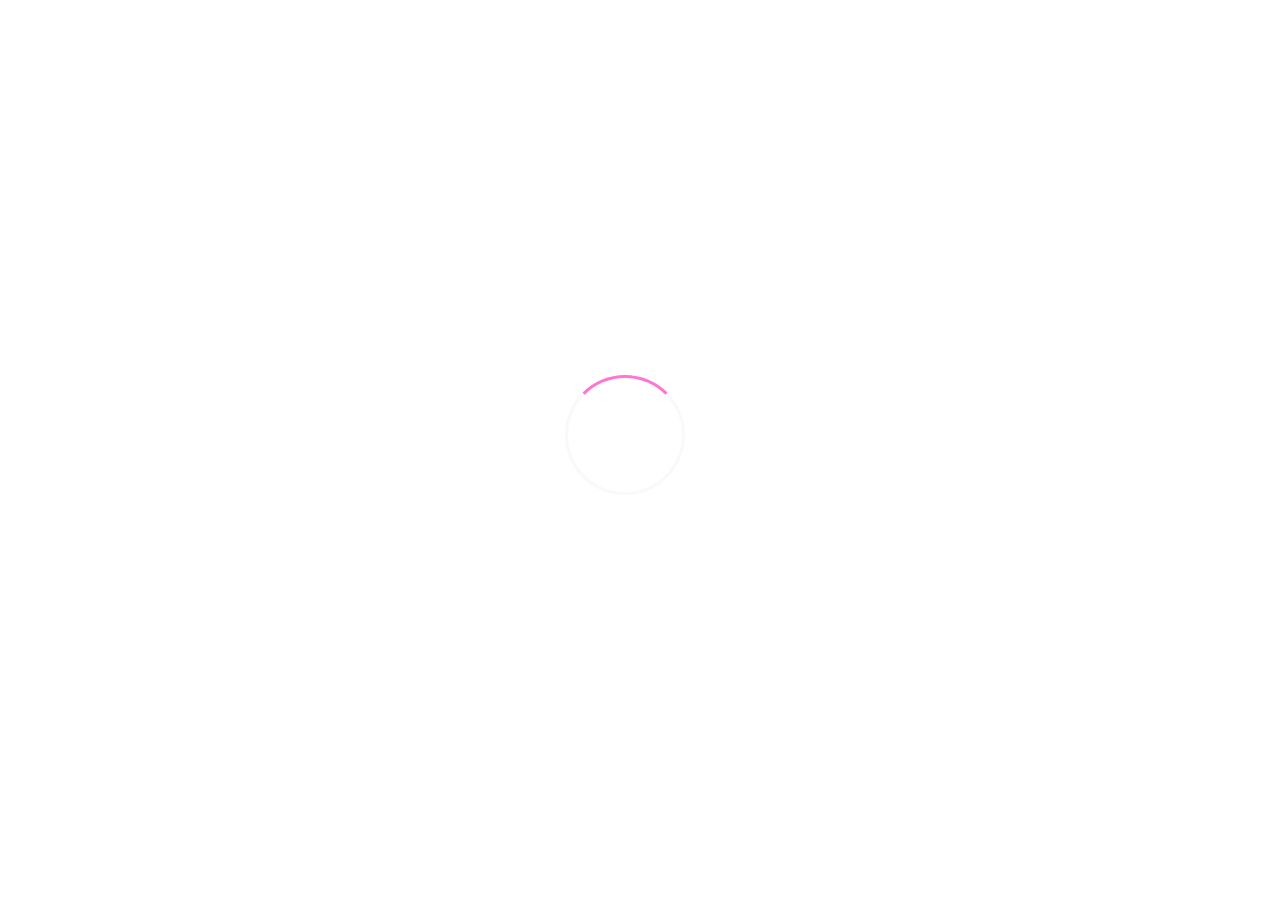
==== index.html @ 94879c15 "Rename GladysMary-Website.html to index.html" ====
<!DOCTYPE html>
<html>
<head>
<title>Gladys Camacho</title>
<meta charset="UTF-8">
<meta name="viewport" content="width=device-width, initial-scale=1">
<link rel="stylesheet" href="https://www.w3schools.com/w3css/4/w3.css">
<style>
body {font-family: "Times New Roman", Georgia, Serif;}
h1, h2, h3, h4, h5, h6 {
  font-family: "Playfair Display";
  letter-spacing: 5px;
}

.w3-card, .w3-card-2 {
    box-shadow: 0 2px 5px 0 #fff, 0px 1px 20px 0 #ff91cee0;
}
.w3-button:hover {
    color: #000!important;
    background-color: #ffe9f88f!important;
}
/* Center the loader */

#loader {
  position: absolute;
    left: 50%;
    top: 50%;
    z-index: 1;
    width: 150px;
    height: 150px;
    margin: -75px 0 0 -75px;
    border: 3px solid #f3f3f373;
    border-radius: 50%;
    border-top: 3px solid #ff20bb9e;
    width: 120px;
    height: 120px;
    animation: spin 1s cubic-bezier(0.01, 0.42, 0.2, 1.15) infinite;
}

@-webkit-keyframes spin {
  0% { -webkit-transform: rotate(0deg); }
  100% { -webkit-transform: rotate(360deg); }
}

@keyframes spin {
  0% { transform: rotate(0deg); }
  100% { transform: rotate(360deg); }
}

/* Add animation to "page content" */
.animate-bottom {
  position: relative;
  -webkit-animation-name: animatebottom;
  -webkit-animation-duration: 1s;
  animation-name: animatebottom;
  animation-duration: 1s
}

@-webkit-keyframes animatebottom {
  from { bottom:-100px; opacity:0 } 
  to { bottom:0px; opacity:1 }
}

@keyframes animatebottom { 
  from{ bottom:-100px; opacity:0 } 
  to{ bottom:0; opacity:1 }
}

#myDiv {
  display: none;
  text-align: center;
}

.footer {

}
</style>
</head>
<body onload="myFunction()" style="margin:0;">
<div id="loader"></div>



<div style="display:none;" id="myDiv" class="animate-bottom">



<!-- Navbar (sit on top) -->
<div class="w3-top">
  <div class="collapse navbar-collapse" id="myNavbar">


   


    <div class="w3-bar w3-white w3-padding w3-card" style="letter-spacing:4px;">
    <a href="#" class="w3-bar-item w3-button">Gladys Camacho</a>





    <div class="w3-right w3-hide-small">


       <a href="#about"  class="w3-bar-item w3-button">Acerca</a>
       <a href="#contact" class="w3-bar-item w3-button">Contact</a>




    </div>
    </div>





  </div>
</div>

<!-- Header -->
<!--
<header class="w3-display-container w3-content w3-wide" style="max-width:1600px;min-width:500px" id="home">
  <img class="w3-image" src="imagenes/330278.jpg" alt="Hamburger Catering" width="600" height="800">
  <div class="w3-display-bottomleft w3-padding-large w3-opacity">
    <h1 class="w3-xxlarge">Le Catering</h1>
  </div>
</header>
-->
<br>
<br>
<!-- Page content -->
<div class="w3-content" style="max-width:1100px">

  <!-- About Section -->
  <div class="w3-row w3-padding-64" id="about">
    


    <div class="w3-col l6 w3-padding-large">
      <img src="imagenes/309870059_112013775010746_9125114955651805873_n.jpg" class="w3-round w3-image w3-opacity-min" alt="Menu" style="width:100%">
    </div>

    <div class="w3-col m6 w3-padding-large">
      <h1 class="w3-center">Acerca de Gladys Camacho</h1><br>
      <p class="w3-large">The Catering was founded in blabla by Mr. Smith in lorem ipsum dolor sit amet, consectetur adipiscing elit consectetur adipiscing elit, sed do eiusmod tempor incididunt ut labore et dolore magna aliqua. Ut enim ad minim veniam, quis nostrud exercitation ullamco laboris nisi ut aliquip ex ea commodo consequat. Duis aute iruredolor in reprehenderit in voluptate velit esse cillum dolore eu fugiat nulla pariatur.We only use <span class="w3-tag w3-light-grey">seasonal</span> ingredients.</p>
      <p class="w3-large w3-text-grey w3-hide-medium">Excepteur sint occaecat cupidatat non proident, sunt in culpa qui officia deserunt mollit anim id est laborum consectetur adipiscing elit, sed do eiusmod temporincididunt ut labore et dolore magna aliqua. Ut enim ad minim veniam, quis nostrud exercitation ullamco laboris nisi ut aliquip ex ea commodo consequat.</p>
    </div>
  </div>
  
  <hr>

  <!-- About Section -->
  <div class="w3-row w3-padding-64" id="about">


    <div class="w3-col m6 w3-padding-large">


      <h1 class="w3-center">Libro</h1><br>
      <h5 class="w3-center">Hay un Milagro en tu Vientre.</h5>
      <p class="w3-large">The Catering was founded in blabla by Mr. Smith in lorem ipsum dolor sit amet, consectetur adipiscing elit consectetur adipiscing elit, sed do eiusmod tempor incididunt ut labore et dolore magna aliqua. Ut enim ad minim veniam, quis nostrud exercitation ullamco laboris nisi ut aliquip ex ea commodo consequat. Duis aute iruredolor in reprehenderit in voluptate velit esse cillum dolore eu fugiat nulla pariatur.We only use <span class="w3-tag w3-light-grey">seasonal</span> ingredients.</p>
      <p class="w3-large w3-text-grey w3-hide-medium">Excepteur sint occaecat cupidatat non proident, sunt in culpa qui officia deserunt mollit anim id est laborum consectetur adipiscing elit, sed do eiusmod temporincididunt ut labore et dolore magna aliqua. Ut enim ad minim veniam, quis nostrud exercitation ullamco laboris nisi ut aliquip ex ea commodo consequat.</p>



    </div>





    <div class="w3-col l6 w3-padding-large">
      <img src="imagenes/51bL4+4A7cL.jpg" class="w3-round w3-image w3-opacity-min" alt="Menu" style="width:100%">
    </div>

    
  </div>



  
  <hr>

  <!-- Contact Section -->
  <div class="w3-container w3-padding-64" id="contact">
    <h1>Contacto</h1><br>
    <p>We offer full-service catering for any event, large or small. We understand your needs and we will cater the food to satisfy the biggerst criteria of them all, both look and taste. Do not hesitate to contact us.</p>






     <img src="https://img.icons8.com/color/48/null/facebook.png"/>
     <img src="https://img.icons8.com/fluency/48/null/instagram-new.png"/>
     <img src="https://img.icons8.com/color/48/null/whatsapp--v1.png"/>






  </div>
  
<!-- End page content -->
</div>

<!-- Footer -->
<footer class="w3-center w3-light-grey w3-padding-32">
 
<tr>
  <td>Hecha  por </td>
  <td><b>Danny Lopez</b> Desarrollador de App <img src="imagenes/52725397_2095956053814343_2789185348666654720_n.jpg" style="height: 20px; display:block;margin:auto; opacity: 0.8; width: 20px; border-radius: 100%; "> </td>
</tr>


</footer>





</div>




<script>
var myVar;

function myFunction() {
  myVar = setTimeout(showPage, 3000);
}

function showPage() {
  document.getElementById("loader").style.display = "none";
  document.getElementById("myDiv").style.display = "block";
}
</script>
</body>
</html>
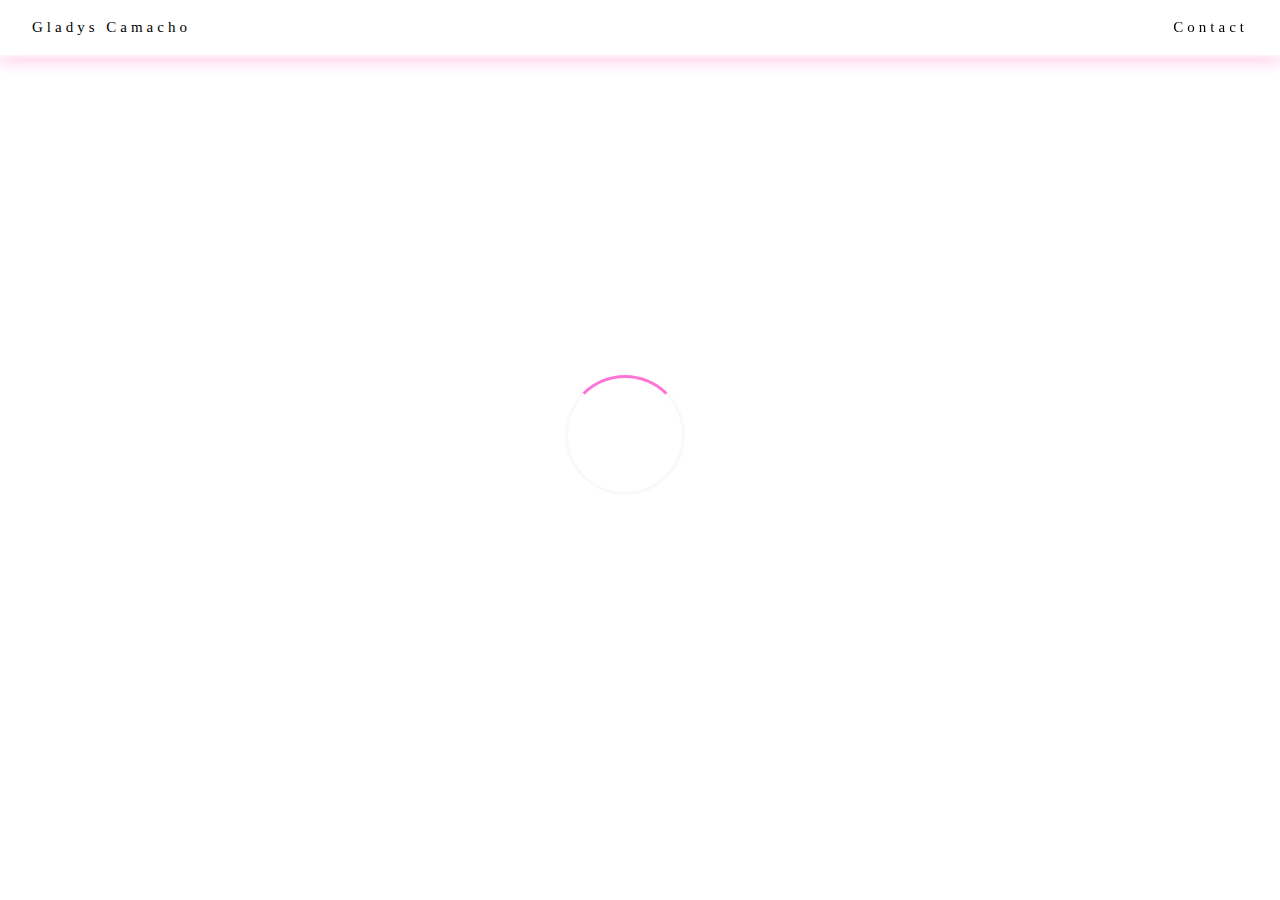
==== commit c2a8e349: "update Version 1.0.2" ====
--- a/index.html
+++ b/index.html
@@ -5,6 +5,8 @@
 <meta charset="UTF-8">
 <meta name="viewport" content="width=device-width, initial-scale=1">
 <link rel="stylesheet" href="https://www.w3schools.com/w3css/4/w3.css">
+<link rel="stylesheet" type="text/css" href="css/style.menu.css">
+<link rel="stylesheet" type="text/css" href="css/style.button.css">
 <style>
 body {font-family: "Times New Roman", Georgia, Serif;}
 h1, h2, h3, h4, h5, h6 {
@@ -78,13 +80,6 @@
 </head>
 <body onload="myFunction()" style="margin:0;">
 <div id="loader"></div>
-
-
-
-<div style="display:none;" id="myDiv" class="animate-bottom">
-
-
-
 <!-- Navbar (sit on top) -->
 <div class="w3-top">
   <div class="collapse navbar-collapse" id="myNavbar">
@@ -103,7 +98,7 @@
     <div class="w3-right w3-hide-small">
 
 
-       <a href="#about"  class="w3-bar-item w3-button">Acerca</a>
+
        <a href="#contact" class="w3-bar-item w3-button">Contact</a>
 
 
@@ -130,6 +125,15 @@
 -->
 <br>
 <br>
+<div style="display:none;" id="myDiv" class="animate-bottom">
+<div id="mySidenav" class="sidenav">
+  <a href="javascript:void(0)" class="closebtn" onclick="closeNav()">&times;</a>
+  <a href="#">About</a>
+  <a href="#">Services</a>
+  <a href="#">Clients</a>
+  <a href="#">Contact</a>
+</div>
+
 <!-- Page content -->
 <div class="w3-content" style="max-width:1100px">
 
@@ -146,6 +150,8 @@
       <h1 class="w3-center">Acerca de Gladys Camacho</h1><br>
       <p class="w3-large">The Catering was founded in blabla by Mr. Smith in lorem ipsum dolor sit amet, consectetur adipiscing elit consectetur adipiscing elit, sed do eiusmod tempor incididunt ut labore et dolore magna aliqua. Ut enim ad minim veniam, quis nostrud exercitation ullamco laboris nisi ut aliquip ex ea commodo consequat. Duis aute iruredolor in reprehenderit in voluptate velit esse cillum dolore eu fugiat nulla pariatur.We only use <span class="w3-tag w3-light-grey">seasonal</span> ingredients.</p>
       <p class="w3-large w3-text-grey w3-hide-medium">Excepteur sint occaecat cupidatat non proident, sunt in culpa qui officia deserunt mollit anim id est laborum consectetur adipiscing elit, sed do eiusmod temporincididunt ut labore et dolore magna aliqua. Ut enim ad minim veniam, quis nostrud exercitation ullamco laboris nisi ut aliquip ex ea commodo consequat.</p>
+
+      <button class="button" onclick="openNav()">Mas a Acerca de Gladys Camacho </button>
     </div>
   </div>
   
@@ -163,6 +169,7 @@
       <p class="w3-large">The Catering was founded in blabla by Mr. Smith in lorem ipsum dolor sit amet, consectetur adipiscing elit consectetur adipiscing elit, sed do eiusmod tempor incididunt ut labore et dolore magna aliqua. Ut enim ad minim veniam, quis nostrud exercitation ullamco laboris nisi ut aliquip ex ea commodo consequat. Duis aute iruredolor in reprehenderit in voluptate velit esse cillum dolore eu fugiat nulla pariatur.We only use <span class="w3-tag w3-light-grey">seasonal</span> ingredients.</p>
       <p class="w3-large w3-text-grey w3-hide-medium">Excepteur sint occaecat cupidatat non proident, sunt in culpa qui officia deserunt mollit anim id est laborum consectetur adipiscing elit, sed do eiusmod temporincididunt ut labore et dolore magna aliqua. Ut enim ad minim veniam, quis nostrud exercitation ullamco laboris nisi ut aliquip ex ea commodo consequat.</p>
 
+      <button class="button">Descarga Libro</button>
 
 
     </div>
@@ -239,5 +246,14 @@
   document.getElementById("myDiv").style.display = "block";
 }
 </script>
+<script>
+function openNav() {
+  document.getElementById("mySidenav").style.width = "250px";
+}
+
+function closeNav() {
+  document.getElementById("mySidenav").style.width = "0";
+}
+</script>
 </body>
-</html>
+</html>--- a/css/style.menu.css
+++ b/css/style.menu.css
@@ -0,0 +1,42 @@
+body {
+  font-family: "Lato", sans-serif;
+}
+
+.sidenav {
+  height: 100%;
+  width: 0;
+  position: fixed;
+  z-index: 1;
+  top: 0;
+  left: 0;
+  background-color: #f0d9fff2;
+  overflow-x: hidden;
+  transition: 0.5s;
+  padding-top: 60px;
+}
+
+.sidenav a {
+    padding: 8px 8px 8px 32px;
+    text-decoration: none;
+    font-size: 25px;
+    color: #641a6c;
+    display: block;
+    transition: 0.3s;
+}
+
+.sidenav a:hover {
+  color: #f1f1f1;
+}
+
+.sidenav .closebtn {
+  position: absolute;
+  top: 0;
+  right: 25px;
+  font-size: 46px;
+  margin-left: 50px;
+}
+
+@media screen and (max-height: 450px) {
+  .sidenav {padding-top: 15px;}
+  .sidenav a {font-size: 18px;}
+}--- a/css/style.button.css
+++ b/css/style.button.css
@@ -0,0 +1,37 @@
+.button {
+    position: relative;
+    background-color: #af4c93;
+    border: none;
+    font-size: 20px;
+    color: #FFFFFF;
+    padding: 10px;
+    width: 300px;
+    border-radius: %;
+    text-align: center;
+    transition-duration: 0.4s;
+    text-decoration: none;
+    overflow: hidden;
+    cursor: pointer;
+
+    box-shadow: 0 2px 5px 0 #fff, inset 0px 0px 9px 2px #f384c2;
+}
+
+.button:after {
+  content: "";
+  background: #f1f1f1;
+  display: block;
+  position: absolute;
+  padding-top: 300%;
+  padding-left: 350%;
+  margin-left: -20px !important;
+  margin-top: -120%;
+  opacity: 0;
+  transition: all 0.8s
+}
+
+.button:active:after {
+  padding: 0;
+  margin: 0;
+  opacity: 1;
+  transition: 0s
+}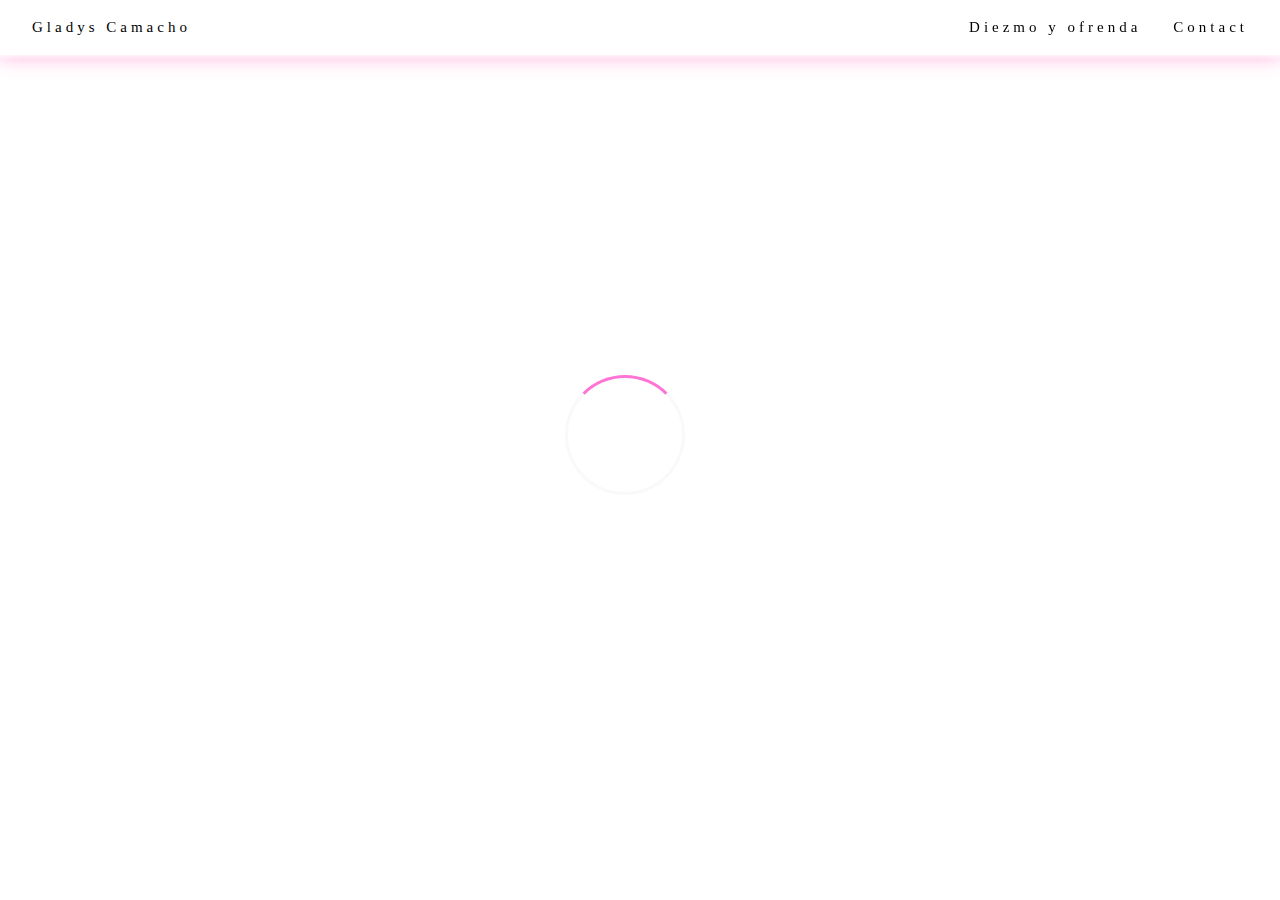
==== commit 1a7f72a6: "version 2.0.0" ====
--- a/index.html
+++ b/index.html
@@ -1,18 +1,22 @@
 <!DOCTYPE html>
 <html>
-<head>
-<title>Gladys Camacho</title>
-<meta charset="UTF-8">
-<meta name="viewport" content="width=device-width, initial-scale=1">
-<link rel="stylesheet" href="https://www.w3schools.com/w3css/4/w3.css">
-<link rel="stylesheet" type="text/css" href="css/style.menu.css">
-<link rel="stylesheet" type="text/css" href="css/style.button.css">
+  <head>
+    <title>Gladys Camacho</title>
+    <meta charset="UTF-8">
+    <meta name="viewport" content="width=device-width, initial-scale=1">
+    <link rel="stylesheet" href="https://www.w3schools.com/w3css/4/w3.css">
+    <link rel="stylesheet" type="text/css" href="css/style.menu.css">
+    <link rel="stylesheet" type="text/css" href="css/style.button.css">
 <style>
+  * {
+  box-sizing: border-box;
+}
 body {font-family: "Times New Roman", Georgia, Serif;}
 h1, h2, h3, h4, h5, h6 {
   font-family: "Playfair Display";
   letter-spacing: 5px;
 }
+
 
 .w3-card, .w3-card-2 {
     box-shadow: 0 2px 5px 0 #fff, 0px 1px 20px 0 #ff91cee0;
@@ -76,184 +80,206 @@
 .footer {
 
 }
+
+
+
+
+
+
+/*gallery*/
+
+.row {
+  display: -ms-flexbox; /* IE10 */
+  display: flex;
+  -ms-flex-wrap: wrap; /* IE10 */
+  flex-wrap: wrap;
+  padding: 0 4px;
+}
+
+/* Create four equal columns that sits next to each other */
+.column {
+  -ms-flex: 25%; /* IE10 */
+  flex: 25%;
+  max-width: 25%;
+  padding: 0 4px;
+}
+
+.column img {
+  margin-top: 8px;
+  vertical-align: middle;
+  width: 100%;
+}
+
+/* Responsive layout - makes a two column-layout instead of four columns */
+@media screen and (max-width: 800px) {
+  .column {
+    -ms-flex: 50%;
+    flex: 50%;
+    max-width: 50%;
+  }
+}
+
+/* Responsive layout - makes the two columns stack on top of each other instead of next to each other */
+@media screen and (max-width: 600px) {
+  .column {
+    -ms-flex: 100%;
+    flex: 100%;
+    max-width: 100%;
+  }
+}
+
+
+/********Gallery********/
+
+
 </style>
-</head>
-<body onload="myFunction()" style="margin:0;">
-<div id="loader"></div>
-<!-- Navbar (sit on top) -->
-<div class="w3-top">
-  <div class="collapse navbar-collapse" id="myNavbar">
-
-
-   
-
-
-    <div class="w3-bar w3-white w3-padding w3-card" style="letter-spacing:4px;">
-    <a href="#" class="w3-bar-item w3-button">Gladys Camacho</a>
-
-
-
-
-
-    <div class="w3-right w3-hide-small">
-
-
-
-       <a href="#contact" class="w3-bar-item w3-button">Contact</a>
-
-
-
-
-    </div>
-    </div>
-
-
-
-
-
-  </div>
-</div>
-
-<!-- Header -->
-<!--
-<header class="w3-display-container w3-content w3-wide" style="max-width:1600px;min-width:500px" id="home">
-  <img class="w3-image" src="imagenes/330278.jpg" alt="Hamburger Catering" width="600" height="800">
-  <div class="w3-display-bottomleft w3-padding-large w3-opacity">
-    <h1 class="w3-xxlarge">Le Catering</h1>
-  </div>
-</header>
--->
-<br>
-<br>
-<div style="display:none;" id="myDiv" class="animate-bottom">
-<div id="mySidenav" class="sidenav">
-  <a href="javascript:void(0)" class="closebtn" onclick="closeNav()">&times;</a>
-  <a href="#">About</a>
-  <a href="#">Services</a>
-  <a href="#">Clients</a>
-  <a href="#">Contact</a>
-</div>
-
-<!-- Page content -->
-<div class="w3-content" style="max-width:1100px">
-
-  <!-- About Section -->
-  <div class="w3-row w3-padding-64" id="about">
-    
-
-
-    <div class="w3-col l6 w3-padding-large">
-      <img src="imagenes/309870059_112013775010746_9125114955651805873_n.jpg" class="w3-round w3-image w3-opacity-min" alt="Menu" style="width:100%">
-    </div>
-
-    <div class="w3-col m6 w3-padding-large">
-      <h1 class="w3-center">Acerca de Gladys Camacho</h1><br>
-      <p class="w3-large">The Catering was founded in blabla by Mr. Smith in lorem ipsum dolor sit amet, consectetur adipiscing elit consectetur adipiscing elit, sed do eiusmod tempor incididunt ut labore et dolore magna aliqua. Ut enim ad minim veniam, quis nostrud exercitation ullamco laboris nisi ut aliquip ex ea commodo consequat. Duis aute iruredolor in reprehenderit in voluptate velit esse cillum dolore eu fugiat nulla pariatur.We only use <span class="w3-tag w3-light-grey">seasonal</span> ingredients.</p>
-      <p class="w3-large w3-text-grey w3-hide-medium">Excepteur sint occaecat cupidatat non proident, sunt in culpa qui officia deserunt mollit anim id est laborum consectetur adipiscing elit, sed do eiusmod temporincididunt ut labore et dolore magna aliqua. Ut enim ad minim veniam, quis nostrud exercitation ullamco laboris nisi ut aliquip ex ea commodo consequat.</p>
-
-      <button class="button" onclick="openNav()">Mas a Acerca de Gladys Camacho </button>
+  </head>
+  <body onload="myFunction()" style="margin:0;">
+    <div id="loader"></div>
+      <div class="w3-top">
+        <div class="collapse navbar-collapse" id="myNavbar">
+          <div class="w3-bar w3-white w3-padding w3-card" style="letter-spacing:4px;">
+            <a href="#" class="w3-bar-item w3-button">Gladys Camacho</a>
+            <div class="w3-right w3-hide-small">
+              <a href="#" class="w3-bar-item w3-button">Diezmo y ofrenda</a>
+              <a href="#contact" class="w3-bar-item w3-button">Contact</a>
+            </div>
+          </div>
+        </div>
+      </div>
+      <br>
+      <br>
+      <div style="display:none;" id="myDiv" class="animate-bottom">
+
+       
+
+
+        <div id="mySidenav" class="sidenav">
+          <a href="javascript:void(0)" class="closebtn" onclick="closeNav()">&times;</a>
+          <a href="#">Cursos</a>
+          <a href="#">Servicios</a>
+          <a href="#">Seminario</a>
+          <a href="#">Medios</a>
+        </div>
+
+
+
+
+
+
+        <div class="w3-content" style="max-width:1100px">
+          <div class="w3-row w3-padding-64" id="about">
+            <div class="w3-col l6 w3-padding-large">
+              <img src="imagenes/309870059_112013775010746_9125114955651805873_n.jpg" class="w3-round w3-image w3-opacity-min" alt="Menu" style="width:100%">
+            </div>
+            <div class="w3-col m6 w3-padding-large">
+              <h1 class="w3-center">Acerca de Gladys Camacho</h1><br>
+                <p class="w3-large">Quiero darles la bienvenida de todo corazón y agradecerles por pasar unos momentos aquí conmigo. . Tu tiempo es precioso, y lo valoro.
+                Mi nombre es Gladys Camacho Mujer, Esposa, madre de dos hijos Pastora y escritora del Libro Hay un milagro en tu Miembro Conferencista avalada por Cámara internacional de Conferencista Soñadora y fundadora de la Asociación Internacional Partera de sueños Predico la palabra de Dios llevando un Mensaje de amor, fe y esperanza a la humanidad He participado en programas de radio y canal de TV en España Trabajo con el Ministerio junto a mi familia y también apoyo a las Misiones en la nación de Pakistán, atendiendo a niños, mujeres y personas adultas
+                </p>
+                <p class="w3-large w3-text-grey w3-hide-medium">Predico la palabra de Dios llevando un Mensaje de amor, fe y esperanza a la humanidad
+                He participado en programas de radio y canal de TV en España 
+                Trabajo con el Ministerio junto a mi familia y también apoyo a las Misiones en la nación de Pakistán, atendiendo a niños, mujeres y personas adultas
+                aliquip ex ea commodo consequat.</p>
+                <button class="button" onclick="openNav()">Mas a Acerca de Gladys Camacho </button>
+              </div>
+            </div> 
+          <hr>
+        <div class="w3-row w3-padding-64" id="about">
+          <div class="w3-col m6 w3-padding-large">
+            <h1 class="w3-center">Mi Libro</h1><br>
+            <h5 class="w3-center">HAY UN MILAGRO EN TU VIENTRE</h5>
+            <p class="w3-large">La mujer es la que se embaraza de los proyectos, los sueños y de los hijos por supuesto. Es el receptor que capta la semilla dada por el hombre, la carga en su vientre para que se desarrolle, para que sea fructírera, para que sea dada a luz y sea evidente. Así fue diseñada la mujer… ¿Podrá Dios encontrar un vientre fértil en ti para que se deposite la divina semilla del cielo, su Palabra? Al poner en práctica todos los consejos dados por su autora en este libro tu respuesta, seguramente,
+            será afirmativa.
+            </p>
+            <p class="w3-large w3-text-grey w3-hide-medium">Excepteur sint occaecat cupidatat non proident, sunt in culpa qui officia deserunt mollit anim id est laborum consectetur adipiscing elit, sed do eiusmod temporincididunt ut labore et dolore magna aliqua. Ut enim ad minim veniam, quis nostrud exercitation ullamco laboris nisi ut aliquip ex ea commodo consequat.</p>
+            <button class="button" onclick="openNav()">Descarga Libro</button>
+          </div>
+          <div class="w3-col l6 w3-padding-large">
+            <img src="imagenes/324235435646_23423.jpg" class="w3-round w3-image w3-opacity-min" alt="Menu" style="width:100%">
+          </div>
+        </div>
+        <hr>
+        <div class="w3-content w3-container w3-padding-64" id="contact">
+          <h3 class="w3-center">Contacto</h3><!--
+            <p class="w3-center"><em>I'd love your feedback!</em></p>-->
+
+            <div class="w3-row w3-padding-32 w3-section">
+              <div class="w3-col m4 w3-container">
+                <img src="imagenes/25624543534645273656456.jpeg" class="w3-image w3-round" style="width:100%">
+            </div>
+            <div class="w3-col m8 w3-panel">
+              <div class="w3-large w3-margin-bottom">
+                <i class="fa fa-map-marker fa-fw w3-hover-text-black w3-xlarge w3-margin-right"></i> Madrid, España<br>
+                <i class="fa fa-phone fa-fw w3-hover-text-black w3-xlarge w3-margin-right"></i> Telef: +34 604 28 13 20<br>
+                <i class="fa fa-envelope fa-fw w3-hover-text-black w3-xlarge w3-margin-right"></i> Email: gladyscvn@yahoo.com<br>
+              </div>
+              <!--
+              <p>Swing by for a cup of <i class="fa fa-coffee"></i>, or leave me a note:</p>
+              
+              <form action="/action_page.php" target="_blank">
+                <div class="w3-row-padding" style="margin:0 -16px 8px -16px">
+                <div class="w3-half">
+                <input class="w3-input w3-border" type="text" placeholder="Name" required name="Name">
+                </div>
+                <div class="w3-half">
+                  <input class="w3-input w3-border" type="text" placeholder="Email" required name="Email">
+                </div>
+              </div>
+              <input class="w3-input w3-border" type="text" placeholder="Message" required name="Message">
+              <button class="w3-button w3-black w3-right w3-section" type="submit">
+                <i class="fa fa-paper-plane"></i> SEND MESSAGE
+              </button>
+            </form>-->
+
+          </div>
+        </div>
+      </div>
+    <div class="w3-container w3-padding-64" id="contact">
+      <h3 class="w3-center">Ayúdanos a llegar a otras</h3>
+      <p>Como ministerio nos esforzamos por hacer publicaciones de calidad que te ayuden a caminar con Cristo. Si hoy la autora te ha ayudado o motivado, ¿considerarías hacer una donación para apoyar nuestro blog de Mujer Verdadera?
+      </p>
+      <img src="https://img.icons8.com/color/48/null/facebook.png"/>
+      <img src="https://img.icons8.com/fluency/48/null/instagram-new.png"/>
+      <img src="https://img.icons8.com/color/48/null/whatsapp--v1.png"/>
     </div>
   </div>
-  
-  <hr>
-
-  <!-- About Section -->
-  <div class="w3-row w3-padding-64" id="about">
-
-
-    <div class="w3-col m6 w3-padding-large">
-
-
-      <h1 class="w3-center">Libro</h1><br>
-      <h5 class="w3-center">Hay un Milagro en tu Vientre.</h5>
-      <p class="w3-large">The Catering was founded in blabla by Mr. Smith in lorem ipsum dolor sit amet, consectetur adipiscing elit consectetur adipiscing elit, sed do eiusmod tempor incididunt ut labore et dolore magna aliqua. Ut enim ad minim veniam, quis nostrud exercitation ullamco laboris nisi ut aliquip ex ea commodo consequat. Duis aute iruredolor in reprehenderit in voluptate velit esse cillum dolore eu fugiat nulla pariatur.We only use <span class="w3-tag w3-light-grey">seasonal</span> ingredients.</p>
-      <p class="w3-large w3-text-grey w3-hide-medium">Excepteur sint occaecat cupidatat non proident, sunt in culpa qui officia deserunt mollit anim id est laborum consectetur adipiscing elit, sed do eiusmod temporincididunt ut labore et dolore magna aliqua. Ut enim ad minim veniam, quis nostrud exercitation ullamco laboris nisi ut aliquip ex ea commodo consequat.</p>
-
-      <button class="button">Descarga Libro</button>
-
-
+    <div>
+      <footer class="w3-center w3-light-grey w3-padding-32">
+        <tr>
+          <td>Hecha  por </td>
+          <td><b>Danny Lopez</b> Desarrollador de App <img src="imagenes/52725397_2095956053814343_2789185348666654720_n.jpg" style="height: 20px; display:block;margin:auto; opacity: 0.8; width: 20px; border-radius: 100%; "> </td>
+        </tr>
+      </footer>
     </div>
-
-
-
-
-
-    <div class="w3-col l6 w3-padding-large">
-      <img src="imagenes/51bL4+4A7cL.jpg" class="w3-round w3-image w3-opacity-min" alt="Menu" style="width:100%">
-    </div>
-
-    
   </div>
 
 
 
-  
-  <hr>
-
-  <!-- Contact Section -->
-  <div class="w3-container w3-padding-64" id="contact">
-    <h1>Contacto</h1><br>
-    <p>We offer full-service catering for any event, large or small. We understand your needs and we will cater the food to satisfy the biggerst criteria of them all, both look and taste. Do not hesitate to contact us.</p>
-
-
-
-
-
-
-     <img src="https://img.icons8.com/color/48/null/facebook.png"/>
-     <img src="https://img.icons8.com/fluency/48/null/instagram-new.png"/>
-     <img src="https://img.icons8.com/color/48/null/whatsapp--v1.png"/>
-
-
-
-
-
-
-  </div>
-  
-<!-- End page content -->
-</div>
-
-<!-- Footer -->
-<footer class="w3-center w3-light-grey w3-padding-32">
- 
-<tr>
-  <td>Hecha  por </td>
-  <td><b>Danny Lopez</b> Desarrollador de App <img src="imagenes/52725397_2095956053814343_2789185348666654720_n.jpg" style="height: 20px; display:block;margin:auto; opacity: 0.8; width: 20px; border-radius: 100%; "> </td>
-</tr>
-
-
-</footer>
-
-
-
-
-
-</div>
-
-
-
-
-<script>
-var myVar;
-
-function myFunction() {
-  myVar = setTimeout(showPage, 3000);
-}
-
-function showPage() {
-  document.getElementById("loader").style.display = "none";
-  document.getElementById("myDiv").style.display = "block";
-}
-</script>
-<script>
-function openNav() {
-  document.getElementById("mySidenav").style.width = "250px";
-}
-
-function closeNav() {
-  document.getElementById("mySidenav").style.width = "0";
-}
-</script>
-</body>
+
+
+
+
+    <script>
+    var myVar;
+
+      function myFunction() {
+      myVar = setTimeout(showPage, 3000);
+    }
+
+    function showPage() {
+      document.getElementById("loader").style.display = "none";
+      document.getElementById("myDiv").style.display = "block";
+    }
+    </script>
+    <script>
+    function openNav() {
+      document.getElementById("mySidenav").style.width = "250px";
+    }
+
+    function closeNav() {
+      document.getElementById("mySidenav").style.width = "0";
+    }
+   </script>
+  </body>
 </html>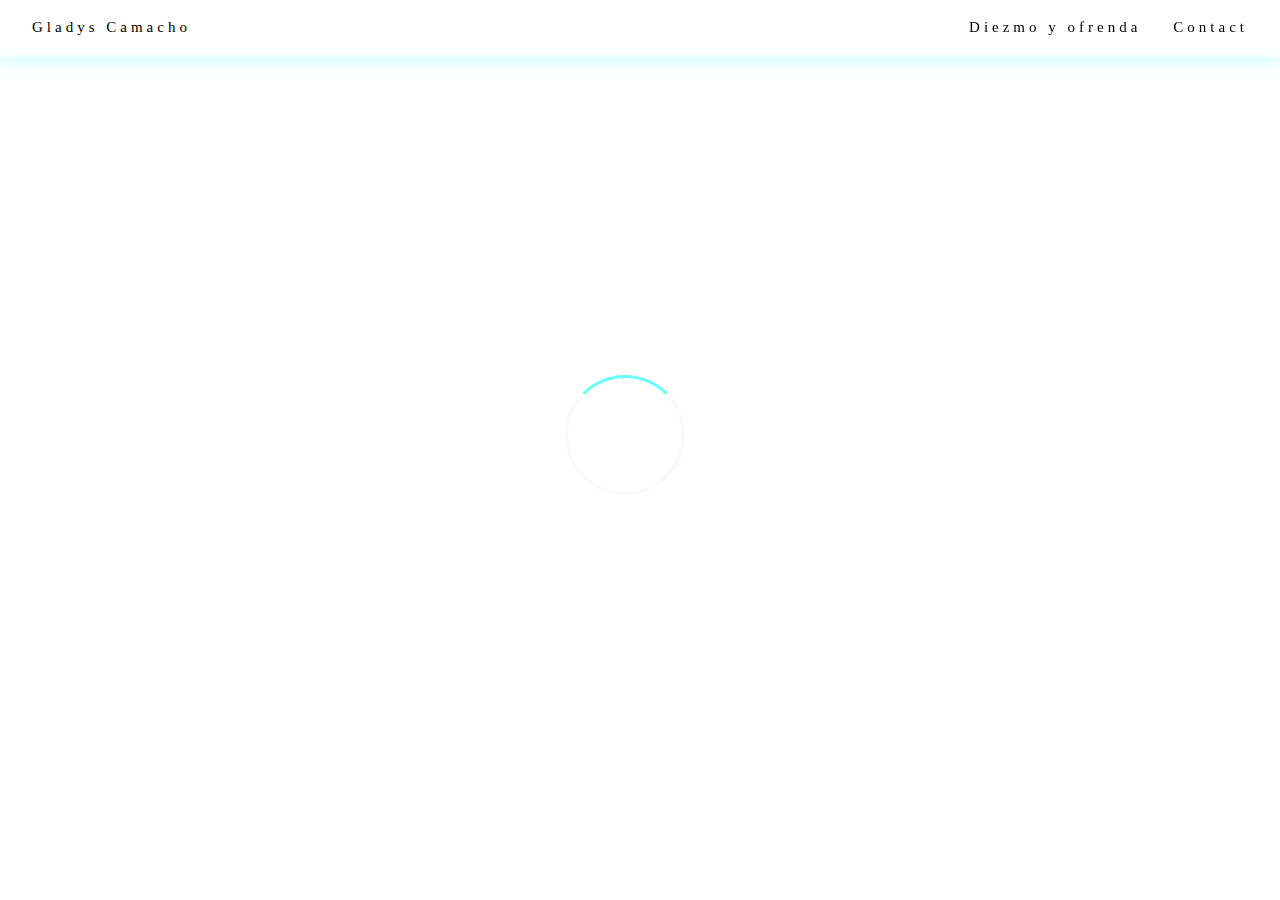
==== commit cca59dae: "Version 2.0.1" ====
--- a/index.html
+++ b/index.html
@@ -17,18 +17,35 @@
   letter-spacing: 5px;
 }
 
-
+/*shadows*/
 .w3-card, .w3-card-2 {
-    box-shadow: 0 2px 5px 0 #fff, 0px 1px 20px 0 #ff91cee0;
-}
+    box-shadow: 0 2px 5px 0 #fff, 0px 1px 20px 0 #91faffe0;
+}
+
 .w3-button:hover {
     color: #000!important;
-    background-color: #ffe9f88f!important;
-}
+    background-color: #fff!important;
+}
+
+/**/
+.sidenav {
+    height: 100%;
+    width: 0;
+    position: fixed;
+    z-index: 1;
+    top: 0;
+    left: 0;
+    background-color: #d9fefff2;
+    overflow-x: hidden;
+    transition: 0.5s;
+    padding-top: 60px;
+}
+
+
+
 /* Center the loader */
-
 #loader {
-  position: absolute;
+    position: absolute;
     left: 50%;
     top: 50%;
     z-index: 1;
@@ -37,11 +54,12 @@
     margin: -75px 0 0 -75px;
     border: 3px solid #f3f3f373;
     border-radius: 50%;
-    border-top: 3px solid #ff20bb9e;
+    border-top: 3px solid #20ffffab;
     width: 120px;
     height: 120px;
     animation: spin 1s cubic-bezier(0.01, 0.42, 0.2, 1.15) infinite;
 }
+
 
 @-webkit-keyframes spin {
   0% { -webkit-transform: rotate(0deg); }
@@ -129,8 +147,19 @@
 }
 
 
+
+
+/*footer*/
+.w3-light-grey, .w3-hover-light-grey:hover, .w3-light-gray, .w3-hover-light-gray:hover {
+    color: #000000b8!important;
+    background-color: #cfeaff8a!important;
+}
+
+
+
+
+
 /********Gallery********/
-
 
 </style>
   </head>
@@ -151,21 +180,13 @@
       <br>
       <div style="display:none;" id="myDiv" class="animate-bottom">
 
-       
-
-
         <div id="mySidenav" class="sidenav">
           <a href="javascript:void(0)" class="closebtn" onclick="closeNav()">&times;</a>
-          <a href="#">Cursos</a>
-          <a href="#">Servicios</a>
-          <a href="#">Seminario</a>
-          <a href="#">Medios</a>
+          <a href="#">Pag1</a>
+          <a href="#">Pag2</a>
+          <a href="#">Pag3</a>
+          <a href="#">Pag4</a>
         </div>
-
-
-
-
-
 
         <div class="w3-content" style="max-width:1100px">
           <div class="w3-row w3-padding-64" id="about">
@@ -175,7 +196,7 @@
             <div class="w3-col m6 w3-padding-large">
               <h1 class="w3-center">Acerca de Gladys Camacho</h1><br>
                 <p class="w3-large">Quiero darles la bienvenida de todo corazón y agradecerles por pasar unos momentos aquí conmigo. . Tu tiempo es precioso, y lo valoro.
-                Mi nombre es Gladys Camacho Mujer, Esposa, madre de dos hijos Pastora y escritora del Libro Hay un milagro en tu Miembro Conferencista avalada por Cámara internacional de Conferencista Soñadora y fundadora de la Asociación Internacional Partera de sueños Predico la palabra de Dios llevando un Mensaje de amor, fe y esperanza a la humanidad He participado en programas de radio y canal de TV en España Trabajo con el Ministerio junto a mi familia y también apoyo a las Misiones en la nación de Pakistán, atendiendo a niños, mujeres y personas adultas
+                Mi nombre es Gladys Camacho Mujer, Esposa, madre de dos hijos Pastora y escritora del Libro Hay un milagro en tu Miembro Conferencista avalada por Cámara internacional de Conferencista Soñadora y fundadora de la Asociación Internacional Partera de sueños Predico la palabra de Dios llevando un Mensaje de amor, fe y esperanza a la humanidad He participado en programas de <b>radio</b> y <b>canal</b> de <b>TV</b> en España Trabajo con el Ministerio junto a mi familia y también apoyo a las Misiones en la nación de Pakistán, atendiendo a niños, mujeres y personas adultas
                 </p>
                 <p class="w3-large w3-text-grey w3-hide-medium">Predico la palabra de Dios llevando un Mensaje de amor, fe y esperanza a la humanidad
                 He participado en programas de radio y canal de TV en España 
--- a/css/style.button.css
+++ b/css/style.button.css
@@ -1,6 +1,6 @@
 .button {
     position: relative;
-    background-color: #af4c93;
+    background-color: #4c63af;
     border: none;
     font-size: 20px;
     color: #FFFFFF;
@@ -12,8 +12,7 @@
     text-decoration: none;
     overflow: hidden;
     cursor: pointer;
-
-    box-shadow: 0 2px 5px 0 #fff, inset 0px 0px 9px 2px #f384c2;
+    box-shadow: 0 2px 5px 0 #fff, inset 0px 0px 9px 2px #84e8f3;
 }
 
 .button:after {
